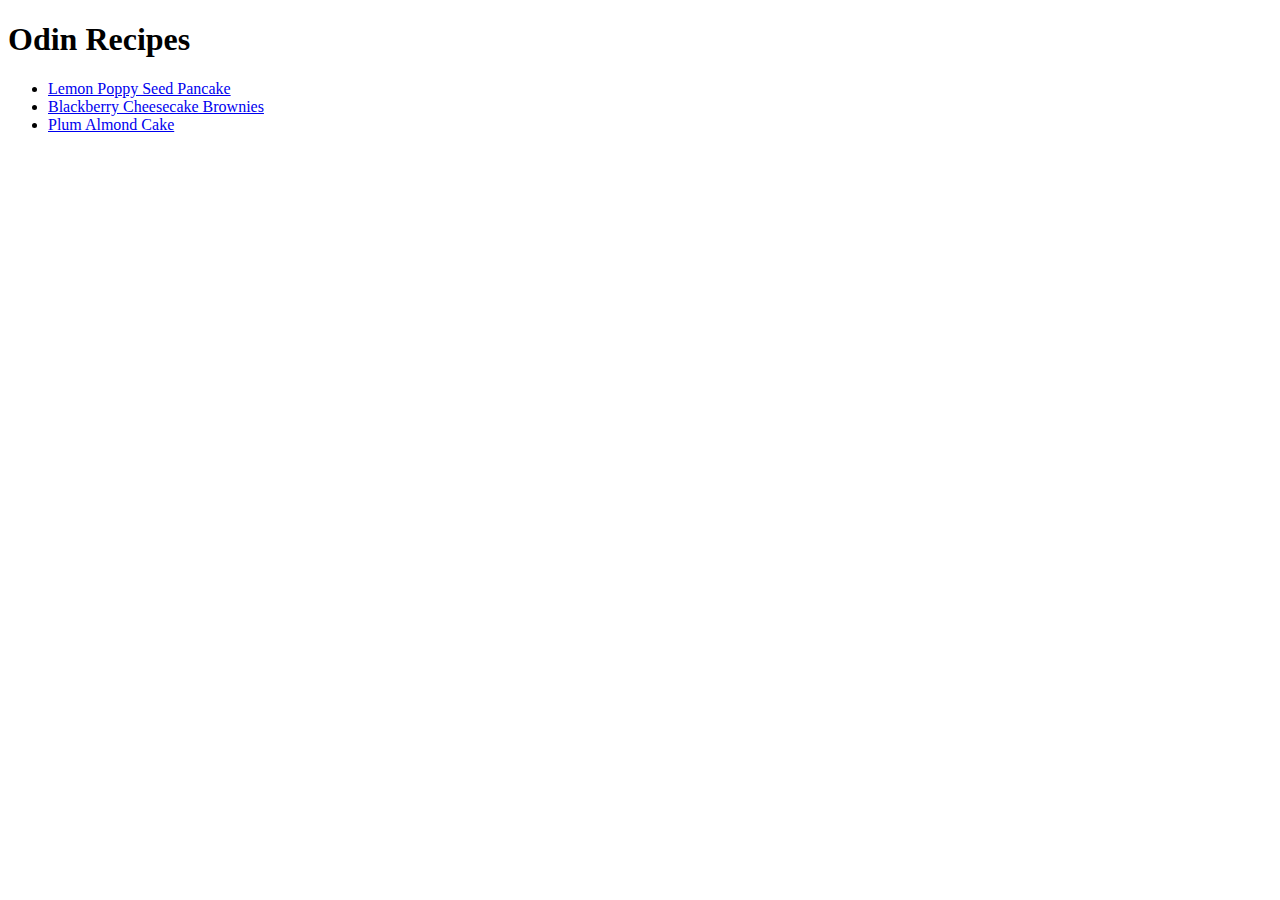
==== index.html @ aadb922f "Completed Project" ====
<!DOCTYPE html>
<html lang="en">
<head>
    <meta charset="UTF-8">
    <meta name="viewport" content="width=device-width, initial-scale=1.0">
    <title>Odin Recipes</title>
</head>
<body>
    <h1>Odin Recipes</h1>
    <ul>
        <li><a href="recipes/lemon-poppy-pancakes.html">Lemon Poppy Seed Pancake</a></li>
        <li><a href="recipes/blackberry-cheesecake-brownies.html">Blackberry Cheesecake Brownies</a></li>
        <li><a href="recipes/plum-almond-cake.html">Plum Almond Cake</a></li>
    </ul>
</body>
</html>
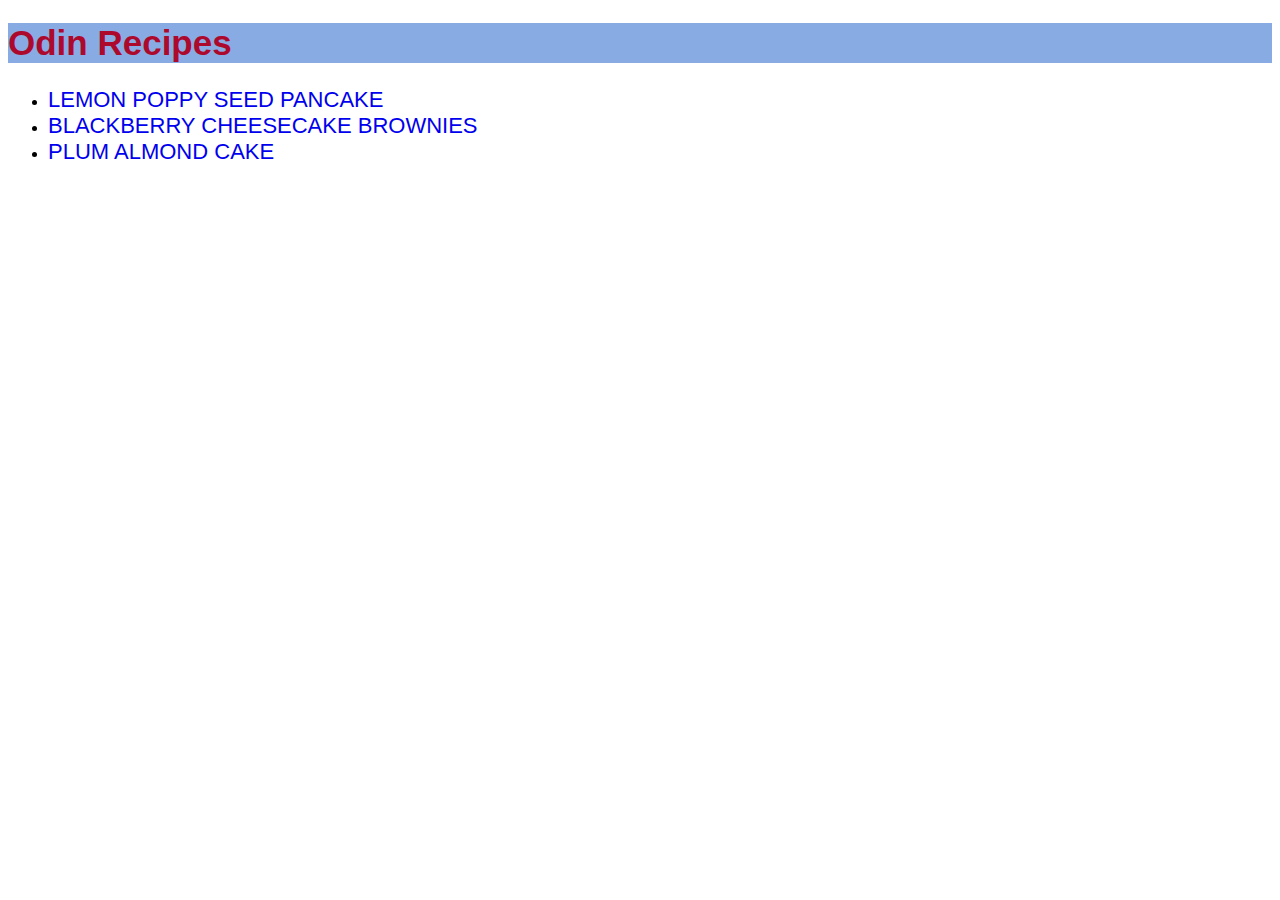
==== commit a908fb3a: "added css to the plain html" ====
--- a/index.html
+++ b/index.html
@@ -3,11 +3,12 @@
 <head>
     <meta charset="UTF-8">
     <meta name="viewport" content="width=device-width, initial-scale=1.0">
+    <link rel="stylesheet" href="style.css">
     <title>Odin Recipes</title>
 </head>
 <body>
     <h1>Odin Recipes</h1>
-    <ul>
+    <ul class="recipe-list">
         <li><a href="recipes/lemon-poppy-pancakes.html">Lemon Poppy Seed Pancake</a></li>
         <li><a href="recipes/blackberry-cheesecake-brownies.html">Blackberry Cheesecake Brownies</a></li>
         <li><a href="recipes/plum-almond-cake.html">Plum Almond Cake</a></li>
--- a/style.css
+++ b/style.css
@@ -0,0 +1,30 @@
+body {
+    font-family: Verdana, Geneva, Tahoma, sans-serif;
+}
+
+h1 {
+    font-size: 35px;
+    background-color: #89ABE3;
+    color: #ad092d;
+}
+
+
+a {
+    text-decoration: none;
+    font-size: 22px;
+    text-transform: uppercase;
+}
+
+h2 {
+    font-size: 30px;
+    color: #ad092d ;
+}
+
+p {
+    font-family: Arial, Helvetica, sans-serif;
+    font-size: 18px;
+}
+
+.ingredients li, .steps li {
+    font-size: 15px;
+}